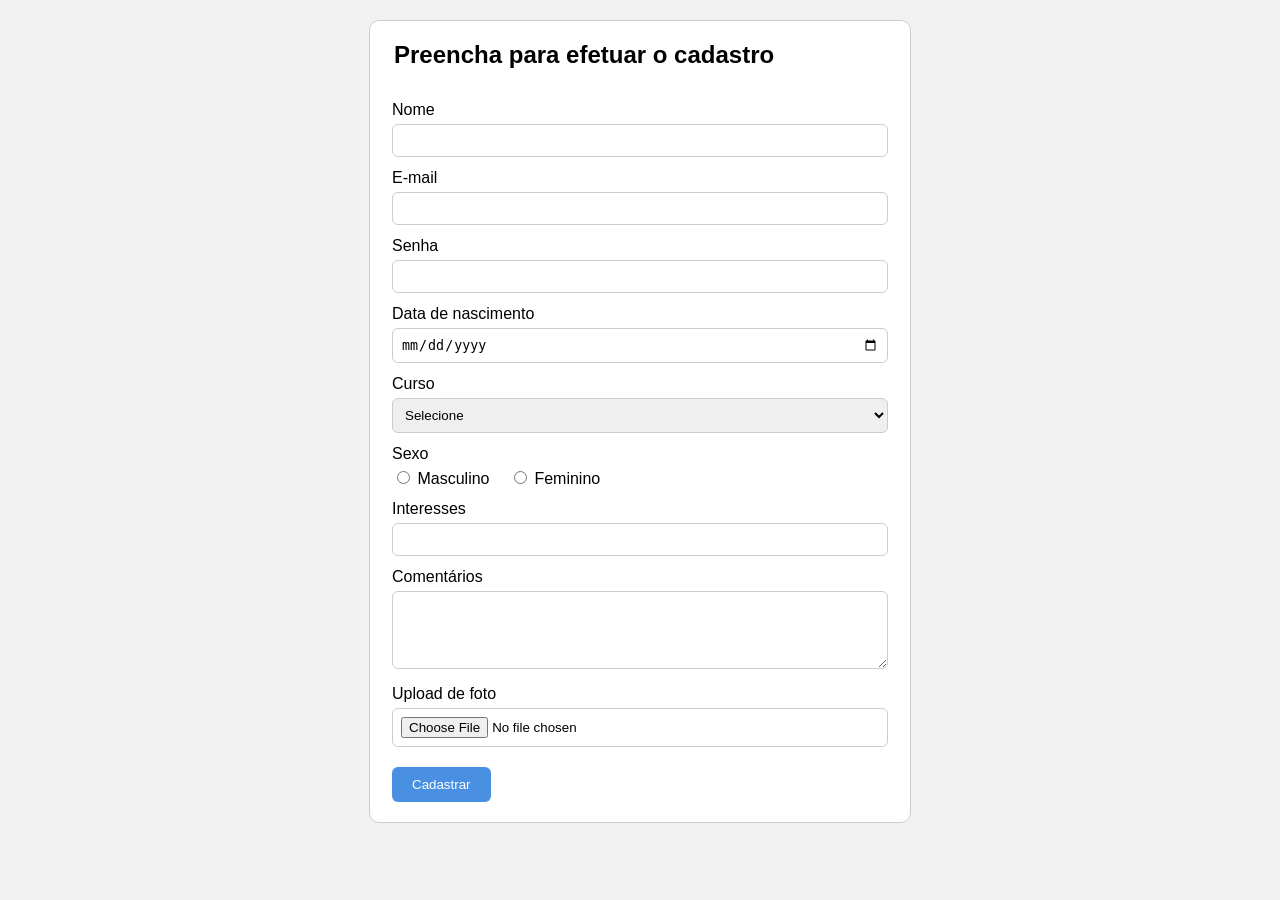
==== Trabalho5 HTML/form.html @ c2d8f9ad "Subindo Atividade 5" ====
<!DOCTYPE html>
<html lang="pt-BR">
<head>
    <meta charset="UTF-8">
    <meta name="viewport" content="width=device-width, initial-scale=1.0">
    <title>Formulário de Cadastro</title>

    <style>

        body{
            font-family: Arial, sans-serif;
            background-color: #f2f2f2;
            margin: 0;
            padding: 20px;
        }

        form{
            max-width: 500px;
            margin: auto;
            background-color: white;
            padding: 20px;
            border-radius: 10px;
            border: 1px solid #ccc;
        }

        fieldset{
            border: none;
            padding: 0;
        }

        legend{
            font-size: 24px;
            font-weight: bold;
            margin-bottom: 20px;
        }

        label{
            display: block;
            margin-top: 12px;
            margin-bottom: 5px;
        }

        input[type="text"],
        input[type="email"],
        input[type="password"],
        input[type="date"],
        input[type="file"],
        select,
        textarea{
            width: 100%;
            padding: 8px;
            border: 1px solid #ccc;
            border-radius: 6px;
            box-sizing: border-box;
        }

        input:focus,
        select:focus,
        textarea:focus{
            border-color: #4a90e2;
            outline: none;
        }

        .sexo{
            margin-top: 5px;
        }

        .sexo label{
            display: inline;
            margin-right: 15px;
        }

        button{
            margin-top: 20px;
            padding: 10px 20px;
            background-color: #4a90e2;
            color: white;
            border: none;
            border-radius: 6px;
            cursor: pointer;
        }

        button:hover{
            background-color: #357abd;
        }

    </style>

</head>
<body>

    <form>

        <fieldset>

            <legend>Preencha para efetuar o cadastro</legend>

            <label for="nome">Nome</label>
            <input type="text" id="nome" name="nome" required>

            <label for="email">E-mail</label>
            <input type="email" id="email" name="email" required>

            <label for="senha">Senha</label>
            <input type="password" id="senha" name="senha" required>

            <label for="nascimento">Data de nascimento</label>
            <input type="date" id="nascimento" name="nascimento">

            <label for="curso">Curso</label>
            <select id="curso" name="curso">
                <option value="">Selecione</option>
                <option>ADS</option>
                <option>Engenharia de Software</option>
                <option>Ciência de Dados</option>
            </select>

            <label>Sexo</label>

            <div class="sexo">
                <input type="radio" id="masculino" name="sexo" value="Masculino">
                <label for="masculino">Masculino</label>

                <input type="radio" id="feminino" name="sexo" value="Feminino">
                <label for="feminino">Feminino</label>
            </div>

            <label for="interesses">Interesses</label>
            <input type="text" id="interesses" name="interesses">

            <label for="comentarios">Comentários</label>
            <textarea id="comentarios" name="comentarios" rows="4"></textarea>

            <label for="foto">Upload de foto</label>
            <input type="file" id="foto" name="foto">

            <button type="submit">Cadastrar</button>

        </fieldset>

    </form>

</body>
</html>
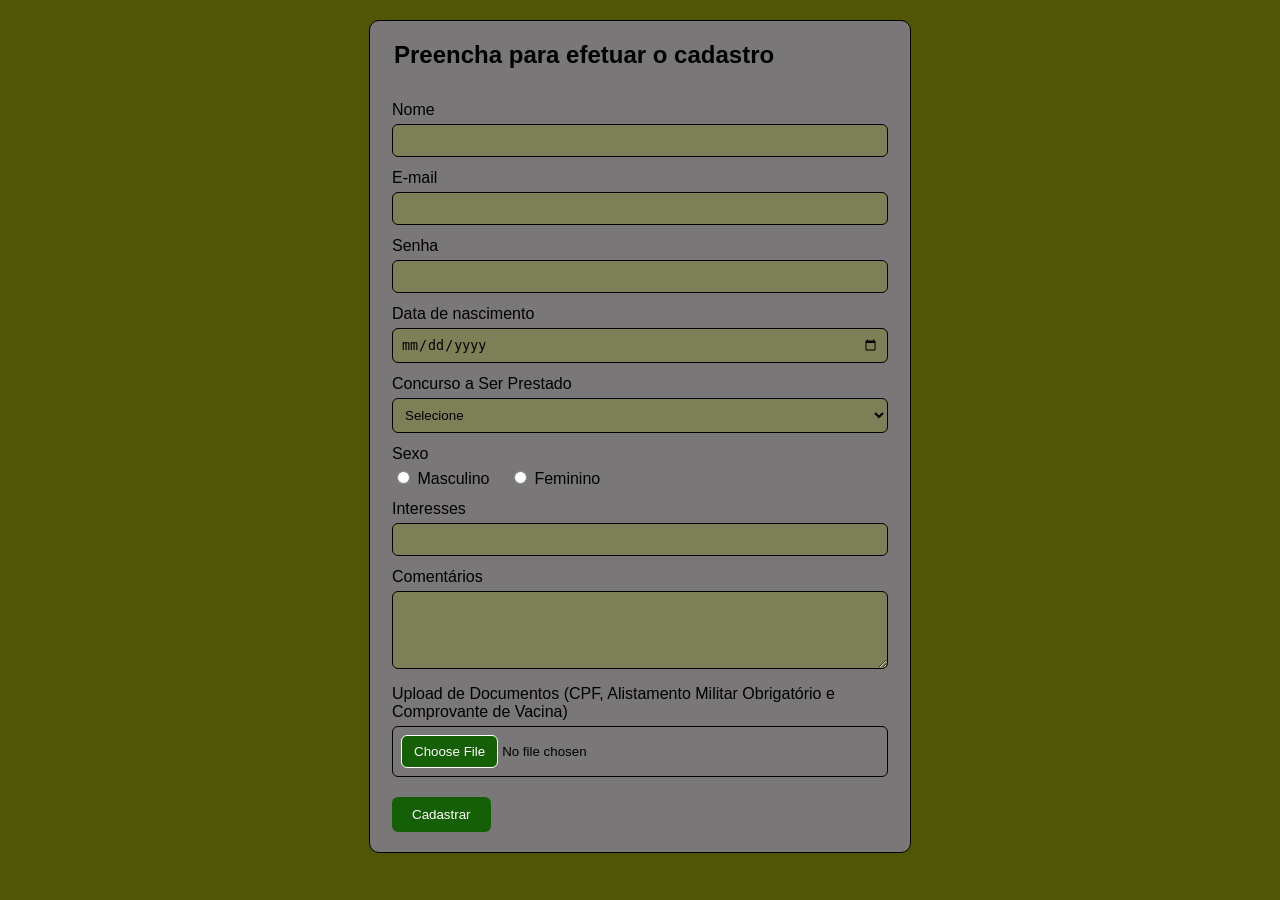
==== commit 344c80e0: "Atualizado formulário, subindo nova ideia para atividade" ====
--- a/Trabalho5 HTML/form.html
+++ b/Trabalho5 HTML/form.html
@@ -3,13 +3,14 @@
 <head>
     <meta charset="UTF-8">
     <meta name="viewport" content="width=device-width, initial-scale=1.0">
+    <link rel="shortcut icon" href="brasaoEB.jpg" type="img/x-icon">
     <title>Formulário de Cadastro</title>
 
     <style>
 
         body{
             font-family: Arial, sans-serif;
-            background-color: #f2f2f2;
+            background-color: #515604;
             margin: 0;
             padding: 20px;
         }
@@ -17,10 +18,10 @@
         form{
             max-width: 500px;
             margin: auto;
-            background-color: white;
+            background-color: rgb(121, 119, 119);
             padding: 20px;
             border-radius: 10px;
-            border: 1px solid #ccc;
+            border: 1px solid #000000;
         }
 
         fieldset{
@@ -49,7 +50,7 @@
         textarea{
             width: 100%;
             padding: 8px;
-            border: 1px solid #ccc;
+            border: 1px solid #000000;
             border-radius: 6px;
             box-sizing: border-box;
         }
@@ -57,7 +58,7 @@
         input:focus,
         select:focus,
         textarea:focus{
-            border-color: #4a90e2;
+            border-color: #1d7d0a;
             outline: none;
         }
 
@@ -73,7 +74,7 @@
         button{
             margin-top: 20px;
             padding: 10px 20px;
-            background-color: #4a90e2;
+            background-color: #155f06;
             color: white;
             border: none;
             border-radius: 6px;
@@ -81,7 +82,43 @@
         }
 
         button:hover{
-            background-color: #357abd;
+            background-color: #1d800a;
+        }
+
+        input[type="text"],
+        input[type="email"],
+        input[type="password"],
+        input[type="date"]{
+            background-color: #868f094c;
+        }
+
+        option{
+            background-color: #868f094c;
+        }
+
+        select{
+            background-color: #868f094c;
+        }
+
+        textarea{
+            background-color: #868f094c;
+        }
+
+        input[type="radio"]{
+            accent-color: #155f06;
+        }
+
+        input[type="file"]::file-selector-button{
+            background-color: #155f06;
+            color: white;
+            border: 1px solid rgb(255, 255, 255);
+            border-radius: 6px;
+            padding: 8px 12px;
+            cursor: pointer;
+        }
+
+        input[type="file"]::file-selector-button:hover{
+            background-color: #1c7e08;
         }
 
     </style>
@@ -107,12 +144,12 @@
             <label for="nascimento">Data de nascimento</label>
             <input type="date" id="nascimento" name="nascimento">
 
-            <label for="curso">Curso</label>
+            <label for="curso">Concurso a Ser Prestado</label>
             <select id="curso" name="curso">
                 <option value="">Selecione</option>
-                <option>ADS</option>
-                <option>Engenharia de Software</option>
-                <option>Ciência de Dados</option>
+                <option>ESA (Escola de Sargento das Armas)</option>
+                <option>EsPCEx (Escola Preparatória de Cadetes do Exército)</option>
+                <option>IME (Instituto Militar de Engenharia)</option>
             </select>
 
             <label>Sexo</label>
@@ -131,7 +168,7 @@
             <label for="comentarios">Comentários</label>
             <textarea id="comentarios" name="comentarios" rows="4"></textarea>
 
-            <label for="foto">Upload de foto</label>
+            <label for="foto">Upload de Documentos (CPF, Alistamento Militar Obrigatório e Comprovante de Vacina)</label>
             <input type="file" id="foto" name="foto">
 
             <button type="submit">Cadastrar</button>
